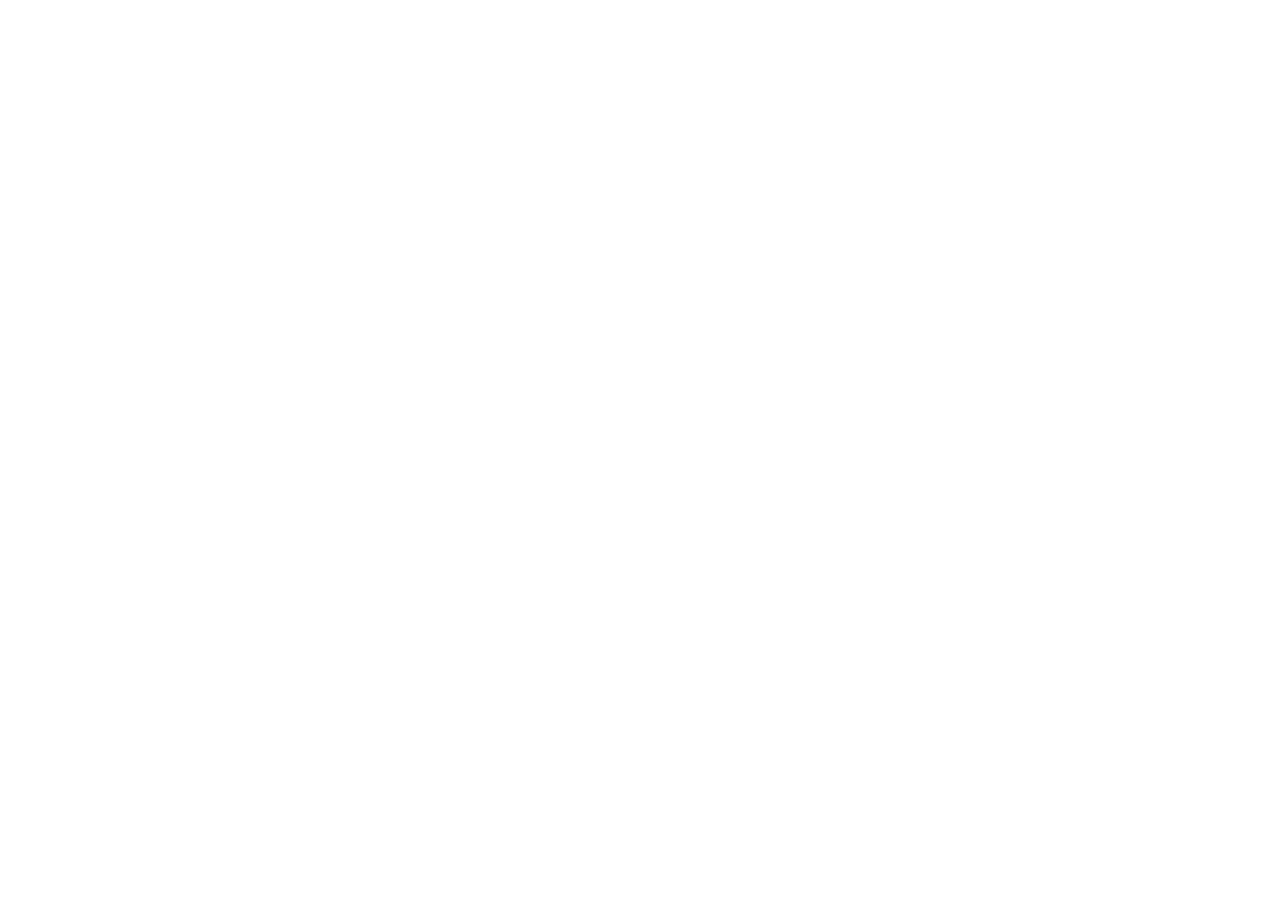
==== index.html @ fa865e5a "initial commit" ====
<!DOCTYPE html>
<html lang="en">
    <head>
        <meta charset="utf-8"> 
        <meta name="viewport" content="width=device-width, initial-scale=1" >
        
        <title>test</title>
    </head>
    <body>

    </body>
</html>
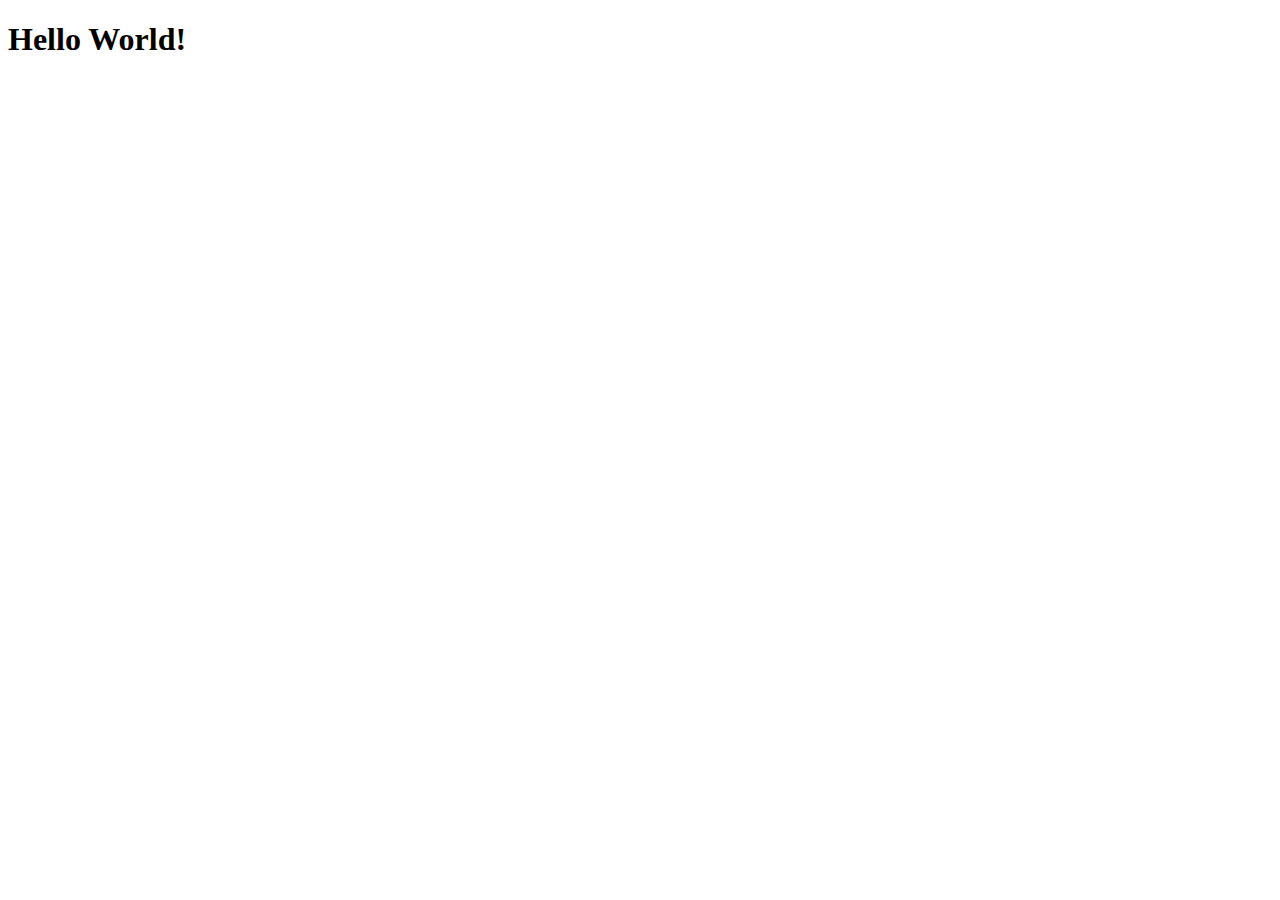
==== commit 6719b504: "Add stylesheet" ====
--- a/index.html
+++ b/index.html
@@ -5,8 +5,9 @@
         <meta name="viewport" content="width=device-width, initial-scale=1" >
         
         <title>test</title>
+        <link href="./styles.css" rel="stylesheet">
     </head>
     <body>
-
+        <h1>Hello World!</h1>
     </body>
 </html>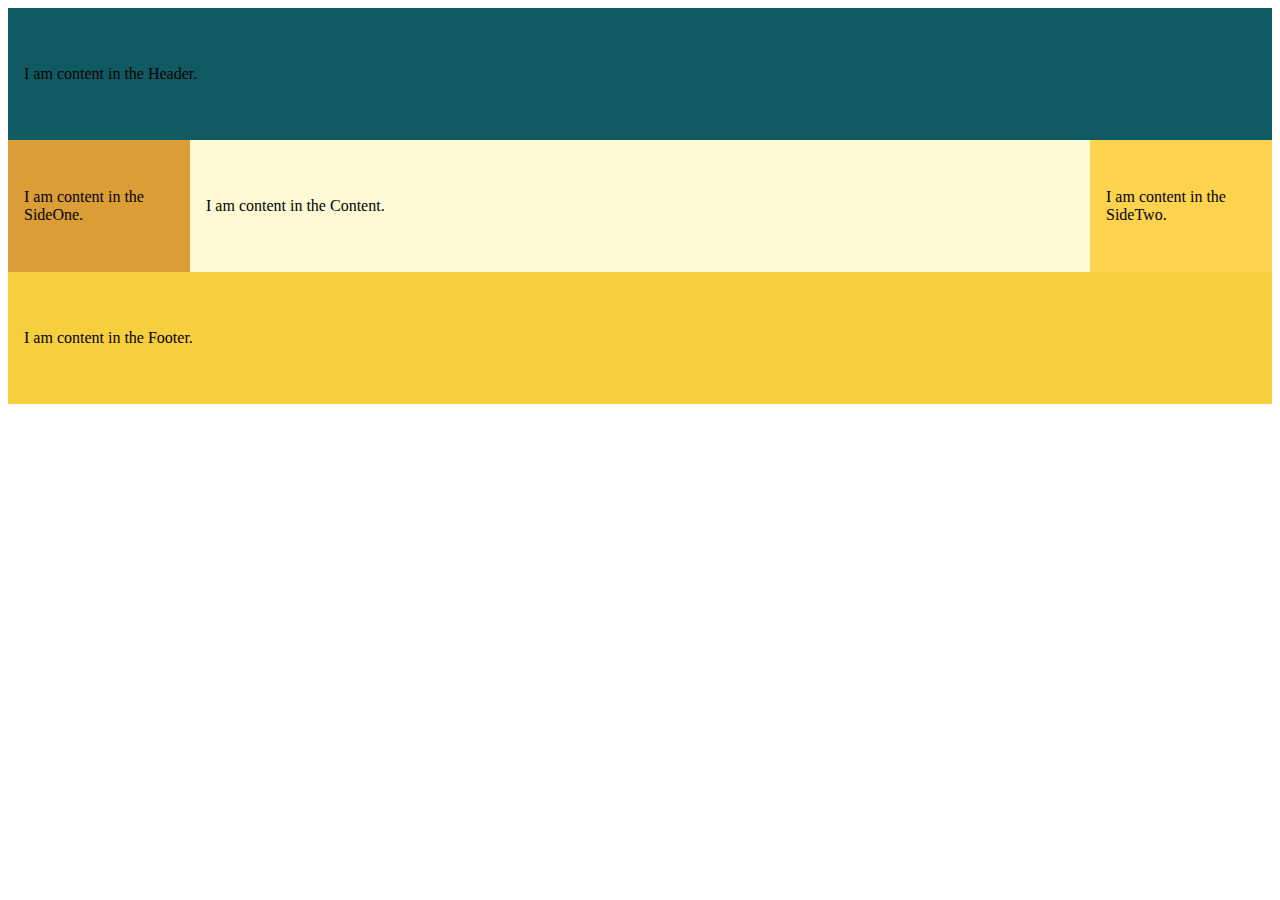
==== commit fbf0fdce: "extra testing files" ====
--- a/index.html
+++ b/index.html
@@ -8,6 +8,14 @@
         <link href="./styles.css" rel="stylesheet">
     </head>
     <body>
-        <h1>Hello World!</h1>
+        
+      <div class="FlexWrapper">
+        <div class="FlexItem FlexContent">I am content in the Content.</div>
+        <div class="FlexItem FlexSideOne">I am content in the SideOne.</div>
+        <div class="FlexItem FlexSideTwo">I am content in the SideTwo.</div>
+        <div class="FlexItem FlexHeader">I am content in the Header.</div>
+        <div class="FlexItem FlexFooter">I am content in the Footer.</div>
+      </div>
+
     </body>
 </html>--- a/styles.css
+++ b/styles.css
@@ -0,0 +1,55 @@
+.FlexWrapper {
+  background-color: indigo;
+  display: flex;
+  flex-direction: column;
+}
+.FlexItem {
+  display: flex;
+  align-items: center;
+  min-height: 6.25rem;
+  padding: 1rem;
+}
+.FlexHeader {
+  background-color: #105b63;
+  order: 1;
+}
+.FlexContent {
+  background-color: #fffad5;
+  order: 2;
+}
+.FlexSideOne {
+  background-color: #db9e36;
+  order: 3;
+}
+.FlexSideTwo {
+  background-color: #ffd34e;
+  order: 4;
+}
+.FlexFooter {
+  background-color: #f7ce3e;
+  order: 5;
+}
+
+@media (min-width: 30rem) {
+  .FlexWrapper {
+    flex-flow: row wrap;
+  }
+  .FlexHeader {
+    width: 100%;
+  }
+  .FlexContent {
+    flex: 1 0 auto;
+    order: 3;
+  }
+  .FlexSideOne {
+    width: 150px;
+    order: 2;
+  }
+  .FlexSideTwo {
+    width: 150px;
+    order: 4;
+  }
+  .FlexFooter {
+    width: 100%;
+  }
+}
